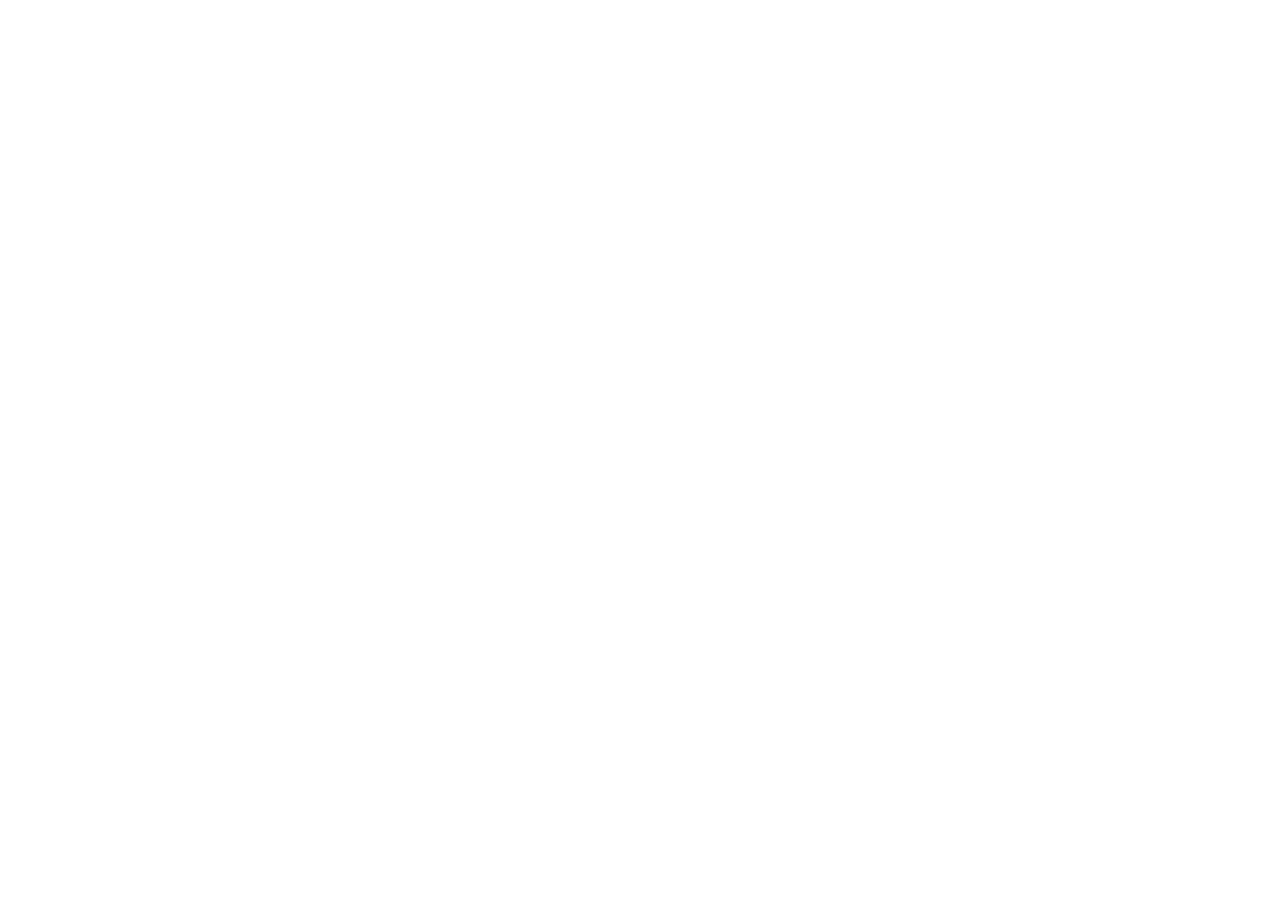
==== index.html @ 91feab1e "two" ====
<!DOCTYPE html>
<html lang="en">
<head>
    <meta charset="UTF-8">
    <meta name="viewport" content="width=device-width, initial-scale=1.0">
    <meta http-equiv="X-UA-Compatible" content="ie=edge">
    <title>Document</title>
</head>
<body>
    
</body>
</html>
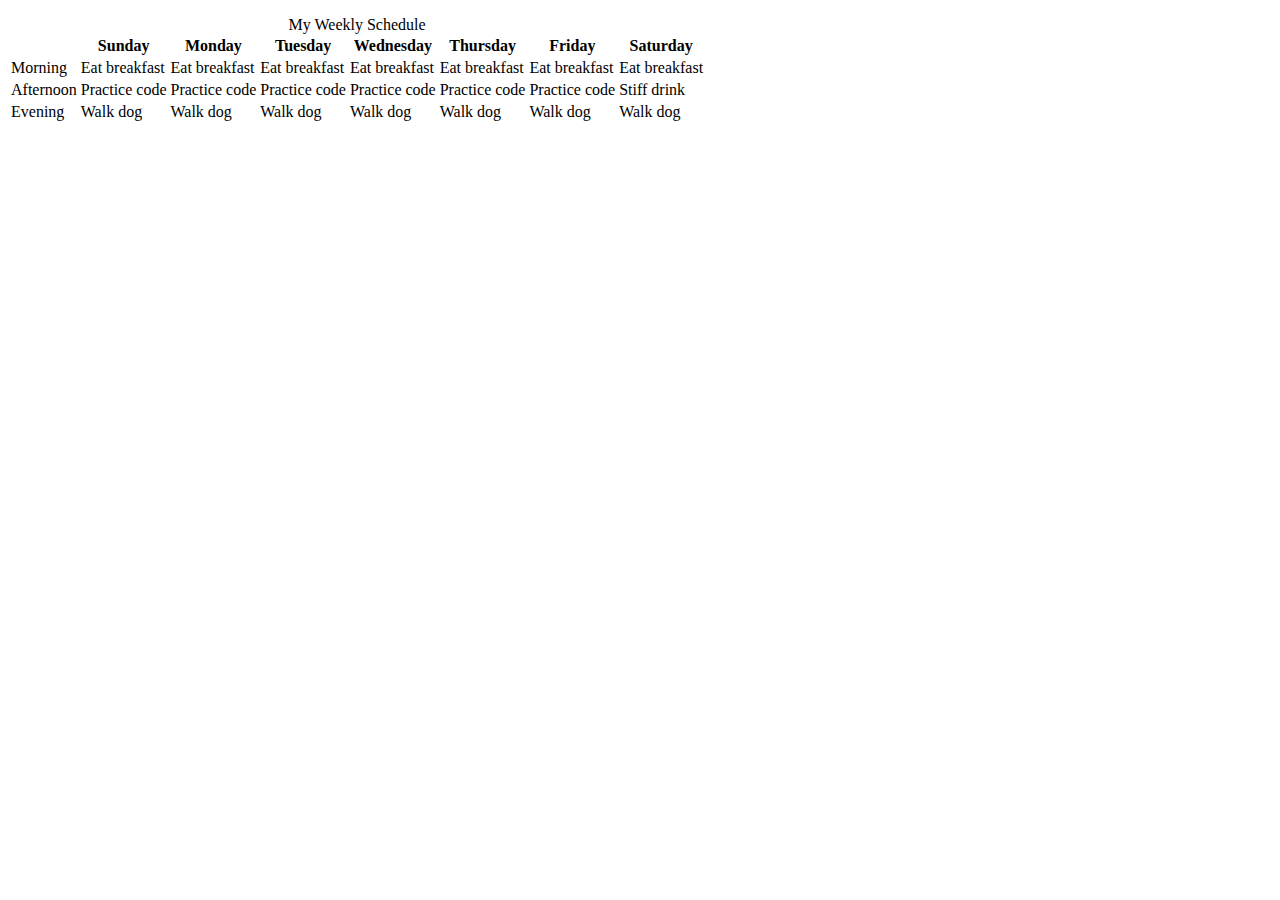
==== commit a073bbe6: "Table" ====
--- a/index.html
+++ b/index.html
@@ -4,9 +4,59 @@
     <meta charset="UTF-8">
     <meta name="viewport" content="width=device-width, initial-scale=1.0">
     <meta http-equiv="X-UA-Compatible" content="ie=edge">
-    <title>Document</title>
+    <title>Class Work First Day</title>
 </head>
 <body>
+    <p>
+    <!-- Table begins here -->
+    <table>
+        <caption>My Weekly Schedule</caption>
+        <tr>
+            <th></th>
+            <th>Sunday</th>
+            <th>Monday</th>
+            <th>Tuesday</th>
+            <th>Wednesday</th>
+            <th>Thursday</th>
+            <th>Friday</th>
+            <th>Saturday</th>
+        </tr>
+        <tr>
+            <td>Morning</td>
+            <td>Eat breakfast</td>
+            <td>Eat breakfast</td>
+            <td>Eat breakfast</td>
+            <td>Eat breakfast</td>
+            <td>Eat breakfast</td>
+            <td>Eat breakfast</td>
+            <td>Eat breakfast</td>
+            </td>
+        </tr>
+        <tr>
+            <td>Afternoon</td>
+            <td>Practice code</td>
+            <td>Practice code</td>
+            <td>Practice code</td>
+            <td>Practice code</td>
+            <td>Practice code</td>
+            <td>Practice code</td>
+            <td>Stiff drink</td>
+        </tr>
+        <tr>
+            <td>Evening</td>
+            <td>Walk dog</td>
+            <td>Walk dog</td>
+            <td>Walk dog</td>
+            <td>Walk dog</td>
+            <td>Walk dog</td>
+            <td>Walk dog</td>
+            <td>Walk dog</td>
+        </tr>
+    </table>
+
+    <!-- Form begins here-->
+
     
+    </p>
 </body>
 </html>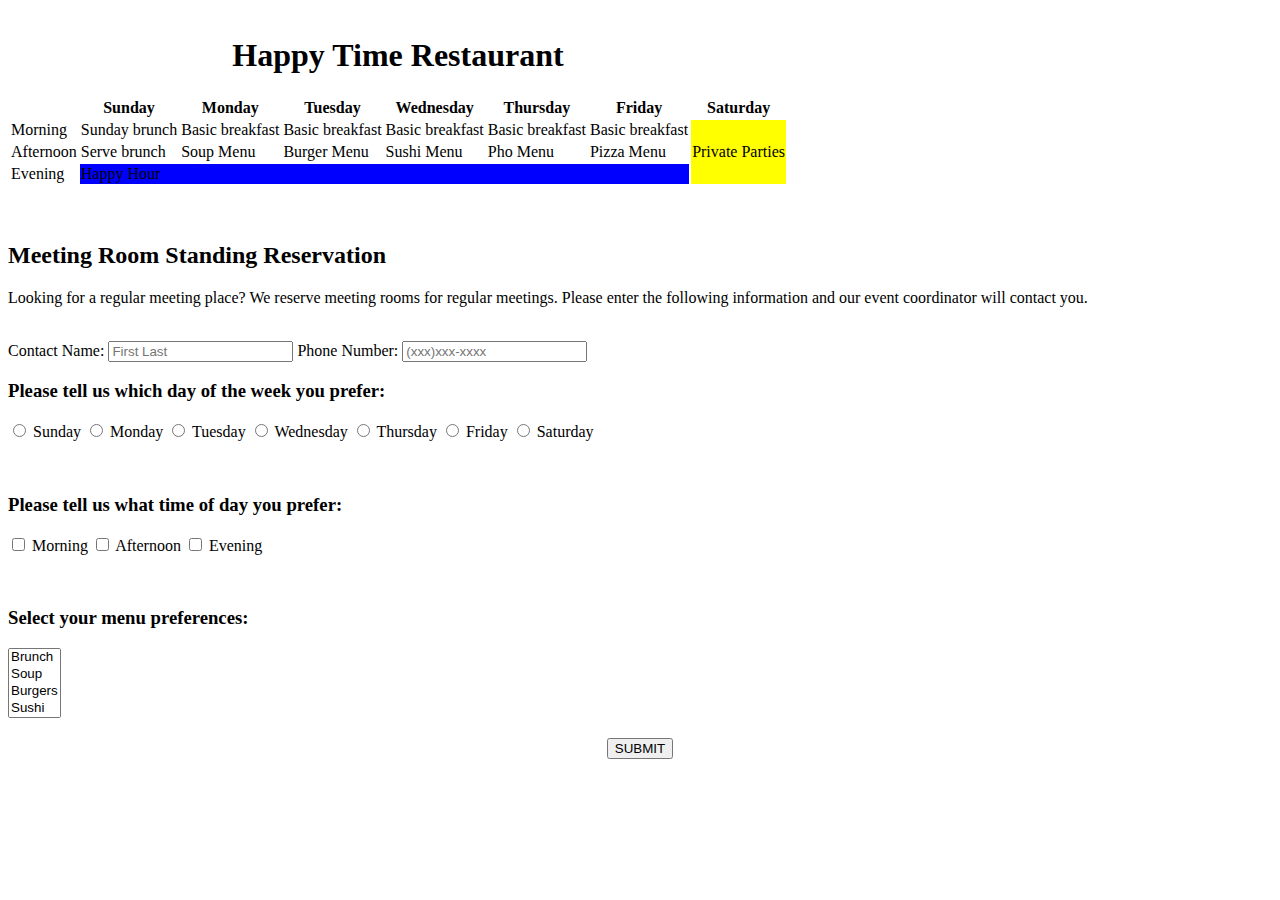
==== commit c289aaba: "Forms" ====
--- a/index.html
+++ b/index.html
@@ -10,7 +10,7 @@
     <p>
     <!-- Table begins here -->
     <table>
-        <caption>My Weekly Schedule</caption>
+        <caption><h1>Happy Time Restaurant</h1></caption>
         <tr>
             <th></th>
             <th>Sunday</th>
@@ -23,40 +23,113 @@
         </tr>
         <tr>
             <td>Morning</td>
-            <td>Eat breakfast</td>
-            <td>Eat breakfast</td>
-            <td>Eat breakfast</td>
-            <td>Eat breakfast</td>
-            <td>Eat breakfast</td>
-            <td>Eat breakfast</td>
-            <td>Eat breakfast</td>
+            <td>Sunday brunch</td>
+            <td>Basic breakfast</td>
+            <td>Basic breakfast</td>
+            <td>Basic breakfast</td>
+            <td>Basic breakfast</td>
+            <td>Basic breakfast</td>
+            <td style="background-color:yellow" rowspan="3">Private Parties</td>
             </td>
         </tr>
         <tr>
             <td>Afternoon</td>
-            <td>Practice code</td>
-            <td>Practice code</td>
-            <td>Practice code</td>
-            <td>Practice code</td>
-            <td>Practice code</td>
-            <td>Practice code</td>
-            <td>Stiff drink</td>
+            <td>Serve brunch</td>
+            <td>Soup Menu</td>
+            <td>Burger Menu</td>
+            <td>Sushi Menu</td>
+            <td>Pho Menu</td>
+            <td>Pizza Menu</td>
+            
         </tr>
         <tr>
             <td>Evening</td>
-            <td>Walk dog</td>
-            <td>Walk dog</td>
-            <td>Walk dog</td>
-            <td>Walk dog</td>
-            <td>Walk dog</td>
-            <td>Walk dog</td>
-            <td>Walk dog</td>
+            <td style="background-color:blue" colspan="6">Happy Hour</td>
+            
         </tr>
     </table>
-
+<br>
+<br>
     <!-- Form begins here-->
 
+    </p>
+    <p>
+<h2>Meeting Room Standing Reservation</h2>
+   </p>
+   <p>Looking for a regular meeting place? We reserve meeting rooms for regular meetings. Please enter the following information and our event coordinator will contact you.</p>
+
+   <br>
+
+   <form action="randomwebsite.website" method="post" id="firstform">
+
+        <label for="contact">Contact Name: </label>
+        <input type="text" id="contactname" name="contactname" placeholder="First Last">
+       
+        <label for="phone">Phone Number: </label>
+        <input type="text" id="phone" name="phone" placeholder="(xxx)xxx-xxxx">
     
+        <!-- Radio form here -->
+        <p> 
+            <h3>Please tell us which day of the week you prefer:</h3>
+        
+            </p>
+        <p>
+    
+        <input type="radio" name="day" value="Sunday">
+        <label>Sunday</label>
+        <input type="radio" name="day value="Monday">
+        <label>Monday</label>
+        <input type="radio" name="day" value="Tuesday">
+        <label>Tuesday</label>
+        <input type="radio" name="day" value="Wednesday">
+        <label>Wednesday</label>
+        <input type="radio" name="day" value="Thursday">
+        <label>Thursday</label>
+        <input type="radio" name="day" value="Friday">
+        <label>Friday</label>
+        <input type="radio" name="day" value="Saturday">
+        <label>Saturday</label>
+        
+        </p>
+        <br>
+
+<!-- Checkboxes here -->
+
+    <p>
+    
+     <h3>Please tell us what time of day you prefer:</h3>
+
+    <p>
+
+    <input type="checkbox" name="time" value="Morning">
+    <label>Morning</label>
+    <input type="checkbox" name="time" value="Afternoon">
+    <label>Afternoon</label>
+    <input type="checkbox" name="time" value="Evening">
+    <label>Evening</label>
+
     </p>
+    <br>
+
+    <!-- Select example -->
+    <p>
+        <h3>Select your menu preferences:</h3>
+
+     </p>
+    <h3>
+     <select name="menuPreference" multiple>
+         <option value="Brunch">Brunch</option>
+         <option value="Soup">Soup</option>
+         <option value="Burgers">Burgers</option>
+         <option value="Sushi">Sushi</option>
+         <option value="Pho">Pho</option>
+         <option value="Pizza">Pizza</option>
+     </select>
+     </h3>
+    
+
+     <center><input type="submit" value="SUBMIT"></center>
+   </form>
+
 </body>
 </html>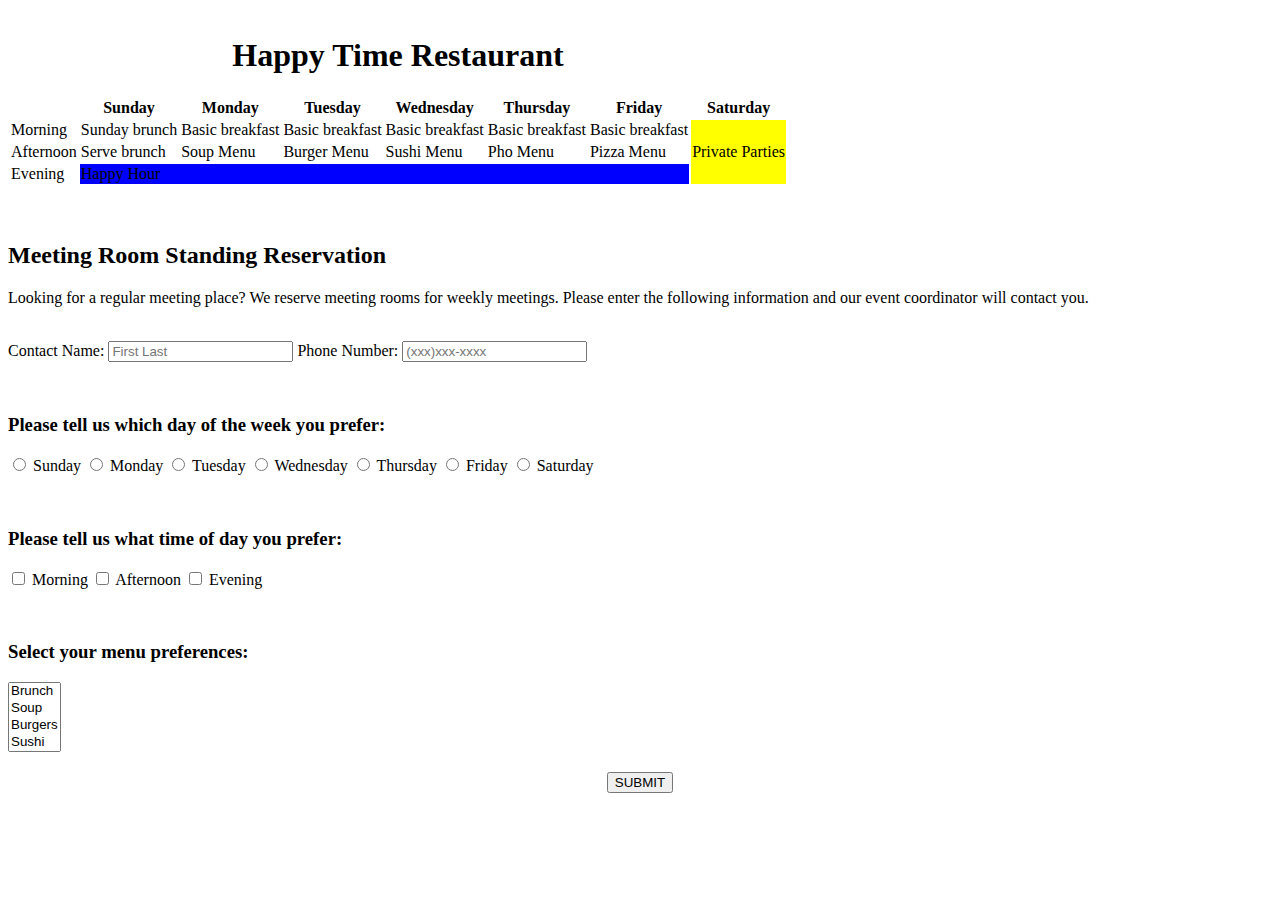
==== commit 1a99dd0e: "formatting changes" ====
--- a/index.html
+++ b/index.html
@@ -5,6 +5,8 @@
     <meta name="viewport" content="width=device-width, initial-scale=1.0">
     <meta http-equiv="X-UA-Compatible" content="ie=edge">
     <title>Class Work First Day</title>
+    <link rel="stylesheet: type="text/css">
+
 </head>
 <body>
     <p>
@@ -56,11 +58,13 @@
     <p>
 <h2>Meeting Room Standing Reservation</h2>
    </p>
-   <p>Looking for a regular meeting place? We reserve meeting rooms for regular meetings. Please enter the following information and our event coordinator will contact you.</p>
+   <p>Looking for a regular meeting place? We reserve meeting rooms for weekly meetings. Please enter the following information and our event coordinator will contact you.</p>
 
    <br>
 
    <form action="randomwebsite.website" method="post" id="firstform">
+
+    <!--Text form here -->
 
         <label for="contact">Contact Name: </label>
         <input type="text" id="contactname" name="contactname" placeholder="First Last">
@@ -68,6 +72,10 @@
         <label for="phone">Phone Number: </label>
         <input type="text" id="phone" name="phone" placeholder="(xxx)xxx-xxxx">
     
+
+   </p>
+
+   <br>
         <!-- Radio form here -->
         <p> 
             <h3>Please tell us which day of the week you prefer:</h3>
@@ -98,6 +106,8 @@
     <p>
     
      <h3>Please tell us what time of day you prefer:</h3>
+
+    </p>
 
     <p>
 
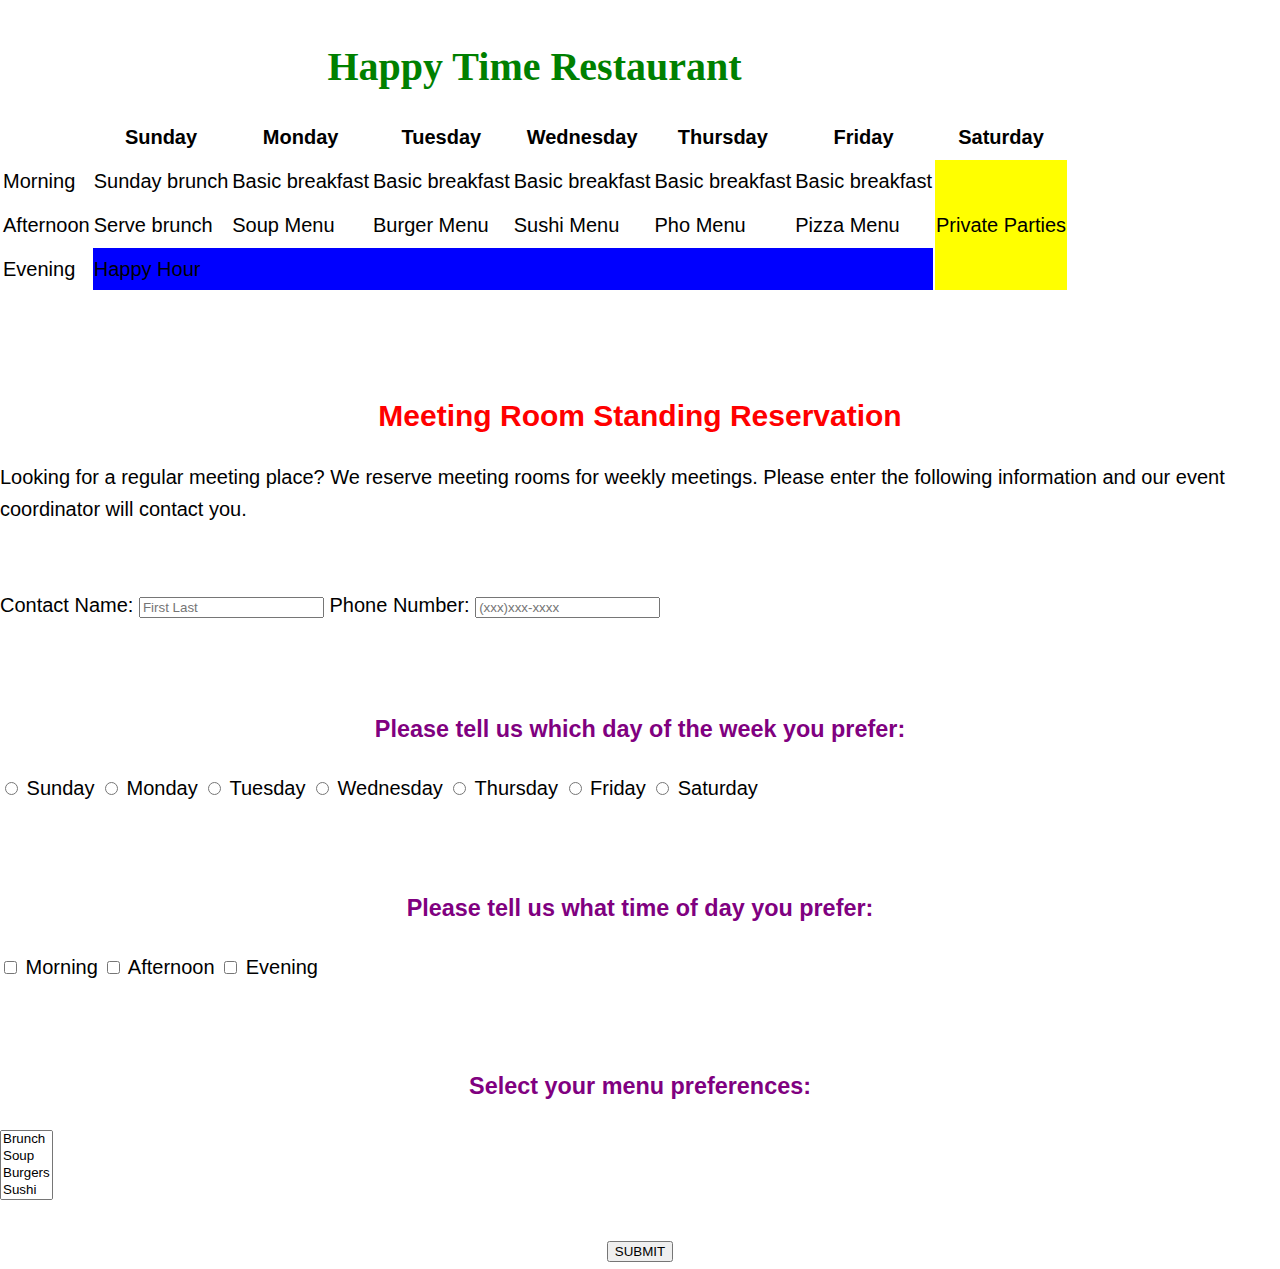
==== commit a5f92e22: "Updates" ====
--- a/index.html
+++ b/index.html
@@ -5,7 +5,7 @@
     <meta name="viewport" content="width=device-width, initial-scale=1.0">
     <meta http-equiv="X-UA-Compatible" content="ie=edge">
     <title>Class Work First Day</title>
-    <link rel="stylesheet: type="text/css">
+    <link rel="stylesheet" href="stylesheet.css">
 
 </head>
 <body>
@@ -125,8 +125,6 @@
     <p>
         <h3>Select your menu preferences:</h3>
 
-     </p>
-    <h3>
      <select name="menuPreference" multiple>
          <option value="Brunch">Brunch</option>
          <option value="Soup">Soup</option>
@@ -135,10 +133,12 @@
          <option value="Pho">Pho</option>
          <option value="Pizza">Pizza</option>
      </select>
-     </h3>
-    
+     
+    </p>
+     <center>
+     <input type="submit" value="SUBMIT">
+    </center>
 
-     <center><input type="submit" value="SUBMIT"></center>
    </form>
 
 </body>
--- a/stylesheet.css
+++ b/stylesheet.css
@@ -0,0 +1,39 @@
+header {
+        font-family: 'Helvetica', san-serif;
+    }
+    
+    body {
+        font-family: 'Helvetica', san-serif;
+        font-size: 20px;
+        line-height: 2.0em;
+        margin: 0;
+    }
+    p {
+        font-family: 'Helvetica', san-serif;
+        font-size: 20px;
+        line-height: 1.6em;
+    }
+    
+    .center {
+        text-align: center;
+    }
+
+    h1 {
+        color: green;
+        text-align: center;
+        font-family: 'Times', serif;
+    }
+
+    h2 {
+        color: red;
+        text-align: center;
+        font-family: 'Helvetica', san-serif;
+        font-size: 
+    }
+
+    h3 {
+        color: purple;
+        text-align: center;
+        font-family: 'Helvetica', san-serif;
+        
+    }